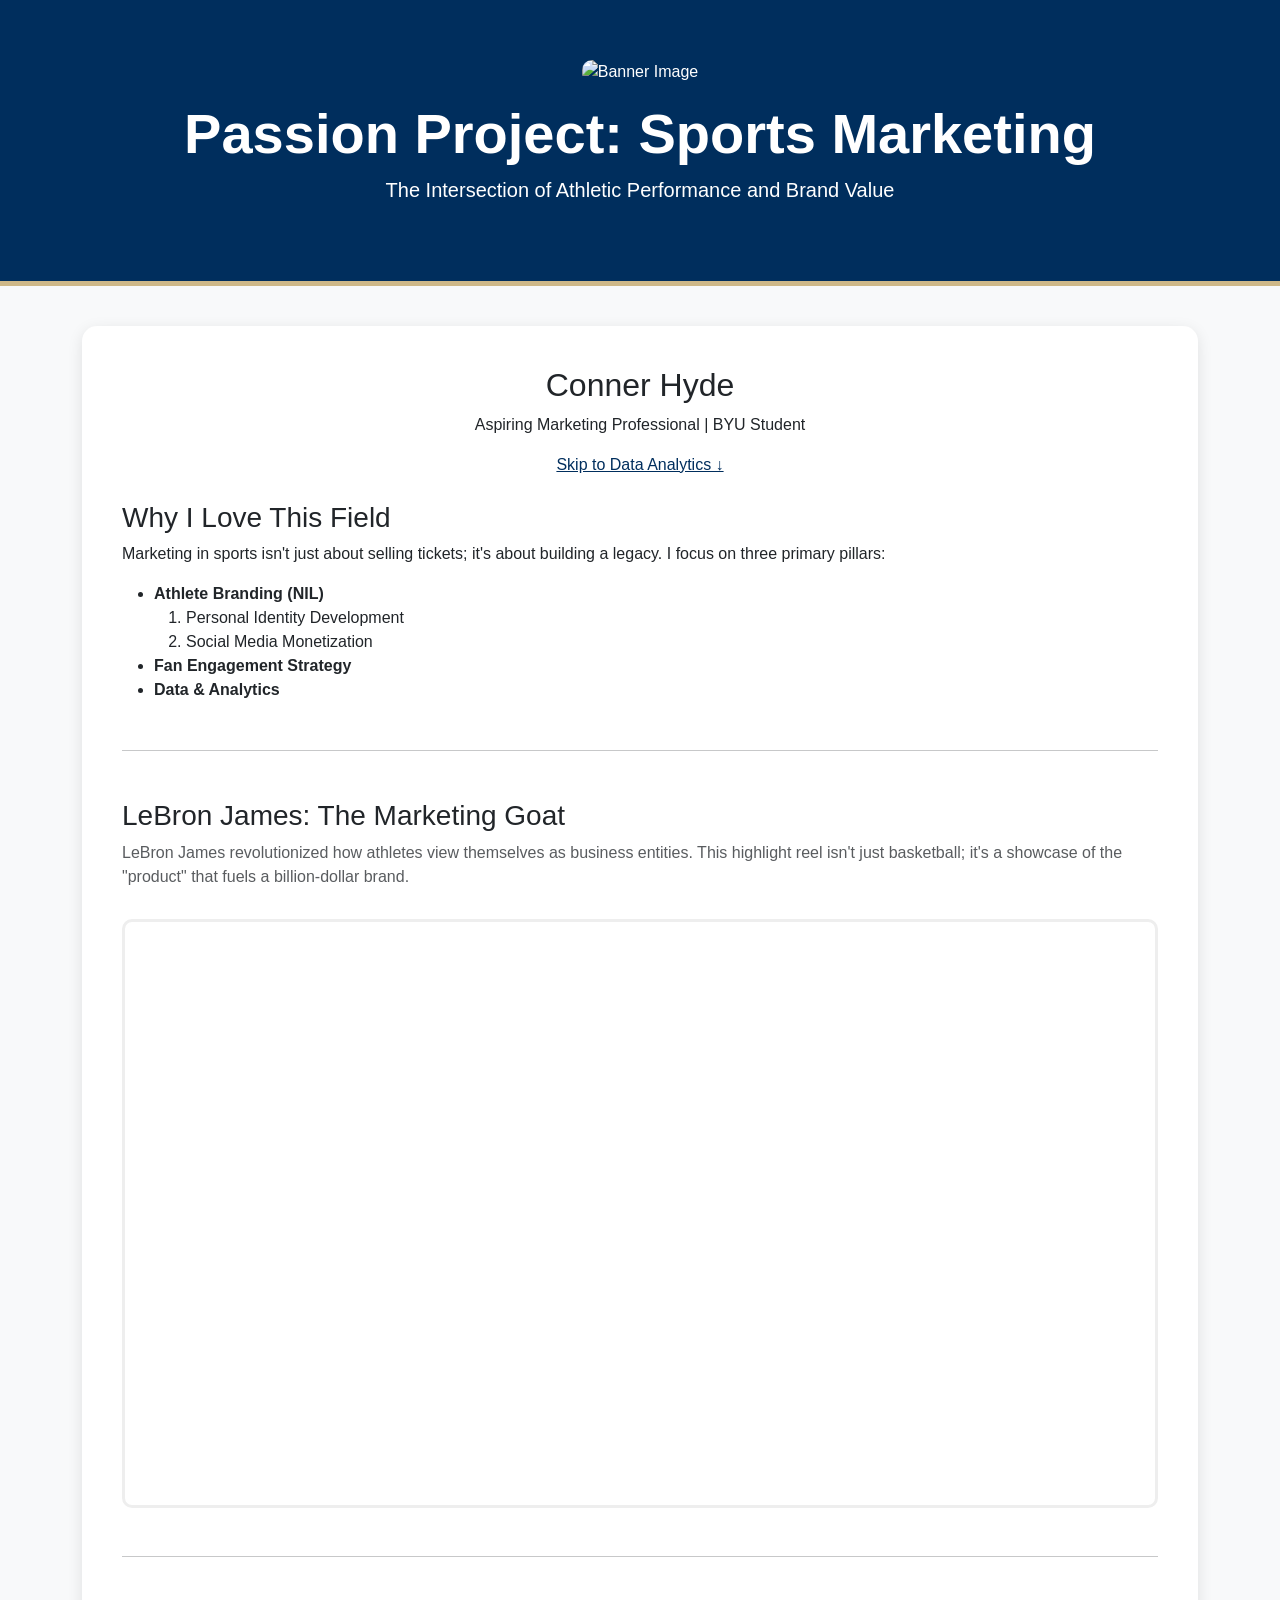
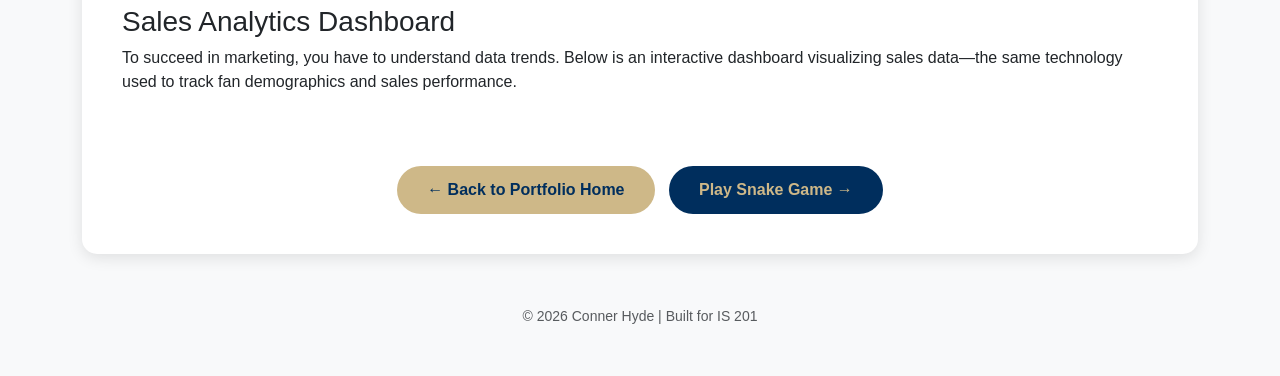
==== scratch.html @ de3aaf2b "Add files via upload" ====
<!DOCTYPE html>
<html lang="en">
<head>
    <meta charset="UTF-8">
    <meta name="viewport" content="width=device-width, initial-scale=1.0">
    <title>Passion Project | Conner Hyde</title>
    <link href="https://cdn.jsdelivr.net/npm/bootstrap@5.3.0/dist/css/bootstrap.min.css" rel="stylesheet">
    <link rel="stylesheet" href="styles.css">
</head>
<body>

    <header class="passion-header text-center">
        <div class="container">
            <img src="Images/IMG_9281.JPG" alt="Banner Image" class="img-fluid mb-3" style="max-width: 300px; border-radius: 10px;">
            <h1 class="display-4 fw-bold">Passion Project: Sports Marketing</h1>
            <p class="lead">The Intersection of Athletic Performance and Brand Value</p>
        </div>
    </header>

    <div class="container">
        <div class="content-container">
            
            <div class="text-center mb-4">
                <h2>Conner Hyde</h2>
                <p>Aspiring Marketing Professional | BYU Student</p>
                <a href="#data-analytics" style="color: var(--byu-navy);">Skip to Data Analytics ↓</a>
            </div>

            <h3>Why I Love This Field</h3>
            <p>Marketing in sports isn't just about selling tickets; it's about building a legacy. I focus on three primary pillars:</p>
            
            <ul>
                <li><strong>Athlete Branding (NIL)</strong>
                    <ol>
                        <li>Personal Identity Development</li>
                        <li>Social Media Monetization</li>
                    </ol>
                </li>
                <li><strong>Fan Engagement Strategy</strong></li>
                <li><strong>Data & Analytics</strong></li>
            </ul>

            <hr class="my-5">

            <h3>LeBron James: The Marketing Goat</h3>
            <p class="text-muted">LeBron James revolutionized how athletes view themselves as business entities. This highlight reel isn't just basketball; it's a showcase of the "product" that fuels a billion-dollar brand.</p>
            <div class="video-wrapper">
                <iframe src="https://www.youtube.com/embed/DNmOA6eS19I" title="LeBron Highlights" frameborder="0" allow="accelerometer; autoplay; clipboard-write; encrypted-media; gyroscope; picture-in-picture" allowfullscreen></iframe>
            </div>

            <hr class="my-5">

            <div id="data-analytics">
                <h3>Sales Analytics Dashboard</h3>
                <p>To succeed in marketing, you have to understand data trends. Below is an interactive dashboard visualizing sales data—the same technology used to track fan demographics and sales performance.</p>
                
                <div class='tableauPlaceholder' id='viz1713297746522' style='position: relative'>
                    <noscript><a href='#'><img alt='Superstore ' src='https:&#47;&#47;public.tableau.com&#47;static&#47;images&#47;Su&#47;Superstore_24&#47;Overview&#47;1_rss.png' style='border: none' /></a></noscript>
                    <object class='tableauViz'  style='display:none;'>
                        <param name='host_url' value='https%3A%2F%2Fpublic.tableau.com%2F' /> 
                        <param name='embed_code_version' value='3' /> 
                        <param name='site_root' value='' />
                        <param name='name' value='Superstore_24&#47;Overview' />
                        <param name='tabs' value='no' /><param name='toolbar' value='yes' />
                        <param name='static_image' value='https:&#47;&#47;public.tableau.com&#47;static&#47;images&#47;Su&#47;Superstore_24&#47;Overview&#47;1_rss.png' /> 
                        <param name='animate_transition' value='yes' /><param name='display_static_image' value='yes' />
                        <param name='display_spinner' value='yes' /><param name='display_overlay' value='yes' />
                        <param name='display_count' value='yes' /><param name='language' value='en-US' />
                    </object>
                </div>                
                <script type='text/javascript'>                    
                    var divElement = document.getElementById('viz1713297746522');                    
                    var vizElement = divElement.getElementsByTagName('object')[0];                    
                    vizElement.style.width='100%';vizElement.style.height=(divElement.offsetWidth*0.75)+'px';                    
                    var scriptElement = document.createElement('script');                    
                    scriptElement.src = 'https://public.tableau.com/javascripts/api/viz_v1.js';                    
                    vizElement.parentNode.insertBefore(scriptElement, vizElement);                
                </script>
            </div>

            <div class="text-center mt-5 pt-4">
                <a href="Index.html" class="btn-home">← Back to Portfolio Home</a>
                <a href="WebApp.html" class="btn-game" style="background-color: #002e5d; color: #ceb888; margin-left: 10px;">Play Snake Game →</a>
            </div>

        </div>
    </div>

    <footer class="text-center pb-5 text-muted">
        <small>&copy; 2026 Conner Hyde | Built for IS 201</small>
    </footer>

</body>
</html>
---- styles.css ----
:root {
    --byu-navy: #002e5d;
    --accent-gold: #ceb888;
}

body { 
    background-color: #f8f9fa; 
    font-family: sans-serif; 
}

.passion-header {
    background-color: var(--byu-navy);
    color: white;
    padding: 60px 0;
    border-bottom: 5px solid var(--accent-gold);
    margin-bottom: 40px;
}

.content-container {
    background: white;
    padding: 40px;
    border-radius: 15px;
    box-shadow: 0 4px 15px rgba(0,0,0,0.1);
    margin-bottom: 50px;
}

.video-wrapper {
    position: relative;
    padding-bottom: 56.25%; /* 16:9 Aspect Ratio */
    height: 0;
    overflow: hidden;
    margin: 30px 0;
    border-radius: 10px;
    border: 3px solid #eee;
}

.video-wrapper iframe {
    position: absolute;
    top: 0;
    left: 0;
    width: 100%;
    height: 100%;
}

.btn-home {
    background-color: var(--accent-gold);
    color: var(--byu-navy);
    font-weight: bold;
    border: none;
    padding: 12px 30px;
    text-decoration: none;
    border-radius: 30px;
    transition: 0.3s;
    display: inline-block;
}

.btn-home:hover {
    background-color: var(--byu-navy);
    color: white;
}

.btn-game {
    background-color: var(--byu-navy);
    color: var(--accent-gold);
    font-weight: bold;
    border: none;
    padding: 12px 30px;
    text-decoration: none;
    border-radius: 30px;
    transition: 0.3s;
    display: inline-block;
    margin-left: 10px;
}

.btn-game:hover {
    background-color: var(--accent-gold);
    color: var(--byu-navy);
}
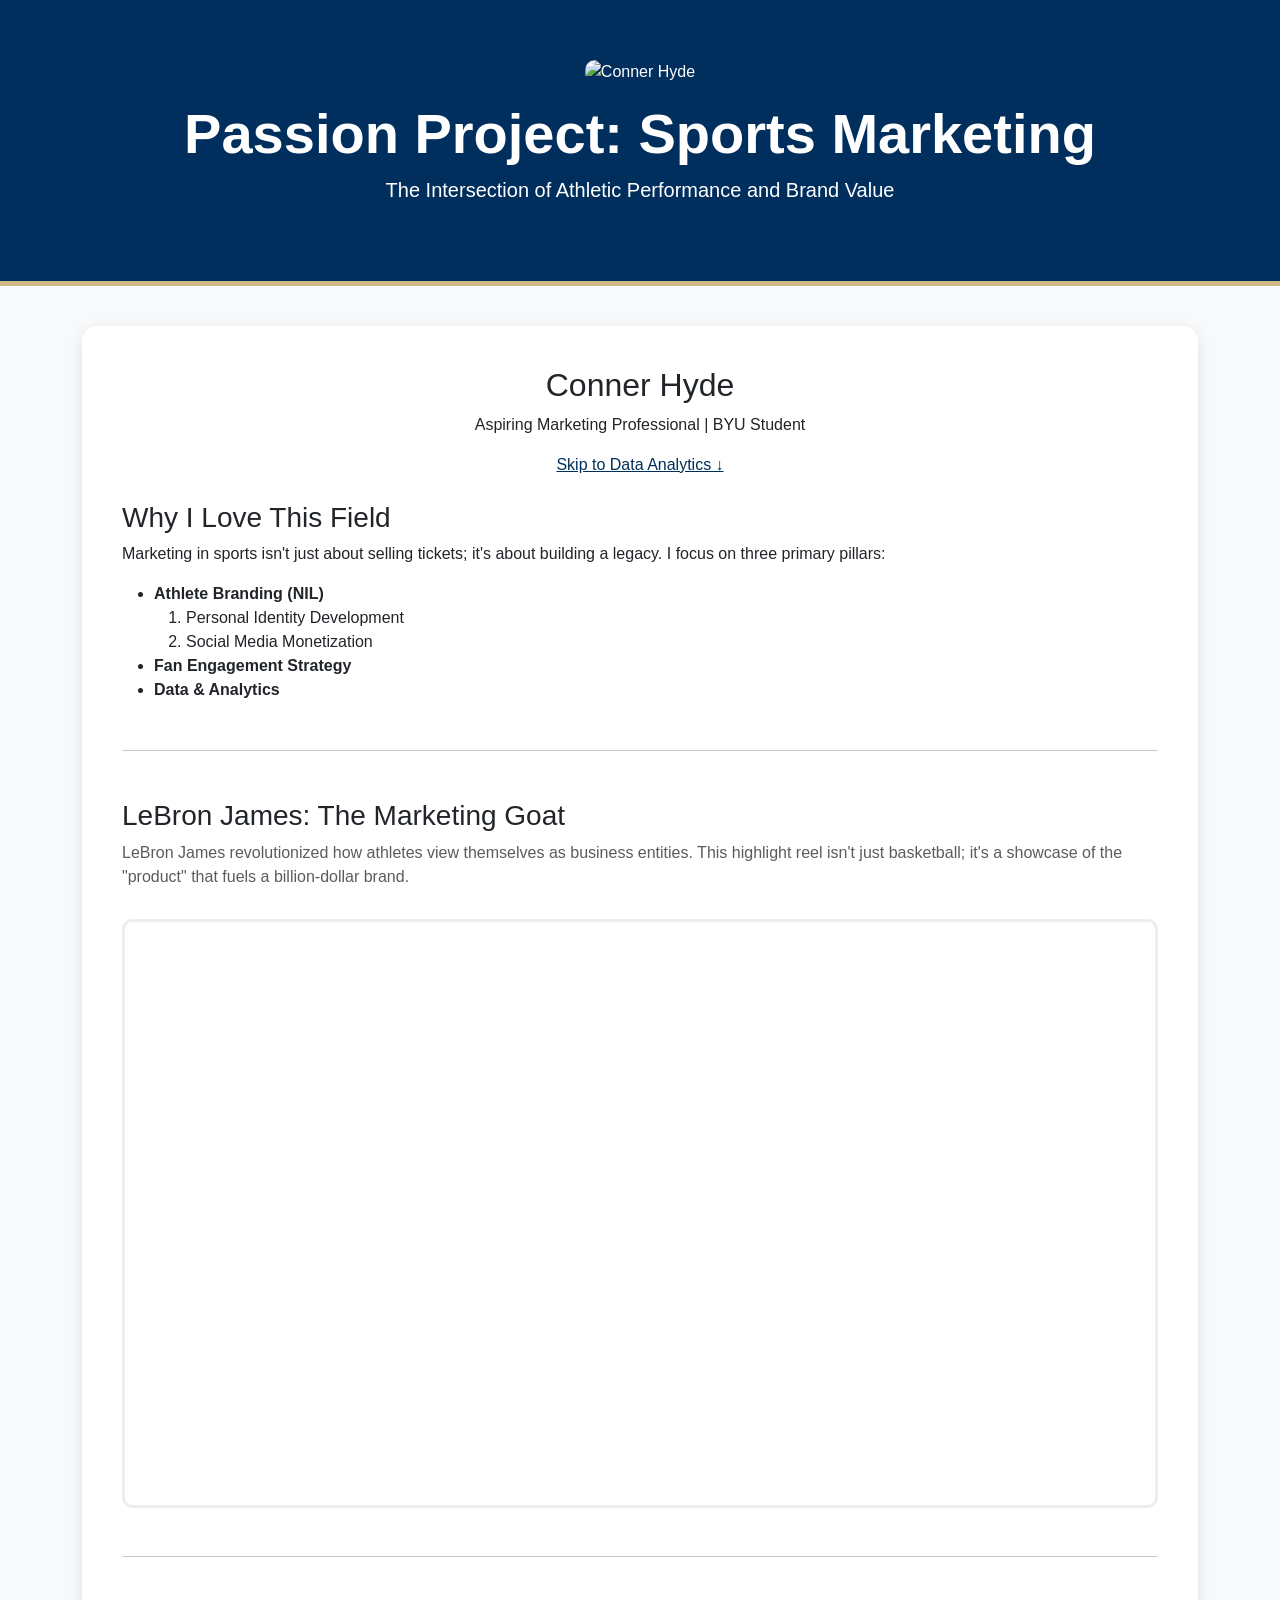
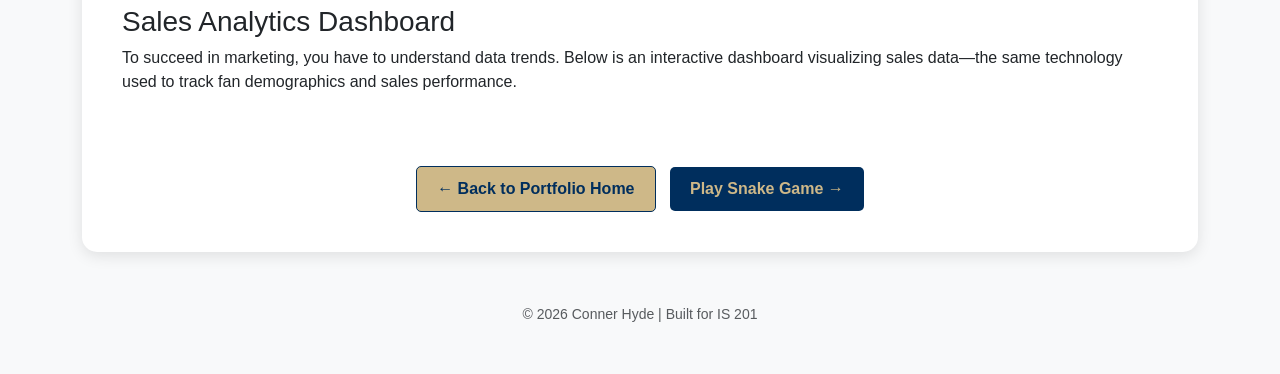
==== commit b3244118: "Update scratch.html" ====
--- a/scratch.html
+++ b/scratch.html
@@ -11,7 +11,7 @@
 
     <header class="passion-header text-center">
         <div class="container">
-            <img src="Images/IMG_9281.JPG" alt="Banner Image" class="img-fluid mb-3" style="max-width: 300px; border-radius: 10px;">
+            <img src="Images/me.jpg" alt="Conner Hyde" class="img-fluid mb-3" style="max-width: 300px; border-radius: 10px;">
             <h1 class="display-4 fw-bold">Passion Project: Sports Marketing</h1>
             <p class="lead">The Intersection of Athletic Performance and Brand Value</p>
         </div>
@@ -79,8 +79,8 @@
             </div>
 
             <div class="text-center mt-5 pt-4">
-                <a href="Index.html" class="btn-home">← Back to Portfolio Home</a>
-                <a href="WebApp.html" class="btn-game" style="background-color: #002e5d; color: #ceb888; margin-left: 10px;">Play Snake Game →</a>
+                <a href="index.html" class="btn-home" style="text-decoration: none; padding: 10px 20px; border: 1px solid #002e5d; border-radius: 5px;">← Back to Portfolio Home</a>
+                <a href="WebApp.html" class="btn-game" style="background-color: #002e5d; color: #ceb888; text-decoration: none; padding: 10px 20px; border-radius: 5px; margin-left: 10px;">Play Snake Game →</a>
             </div>
 
         </div>
@@ -91,4 +91,4 @@
     </footer>
 
 </body>
-</html>+</html>
